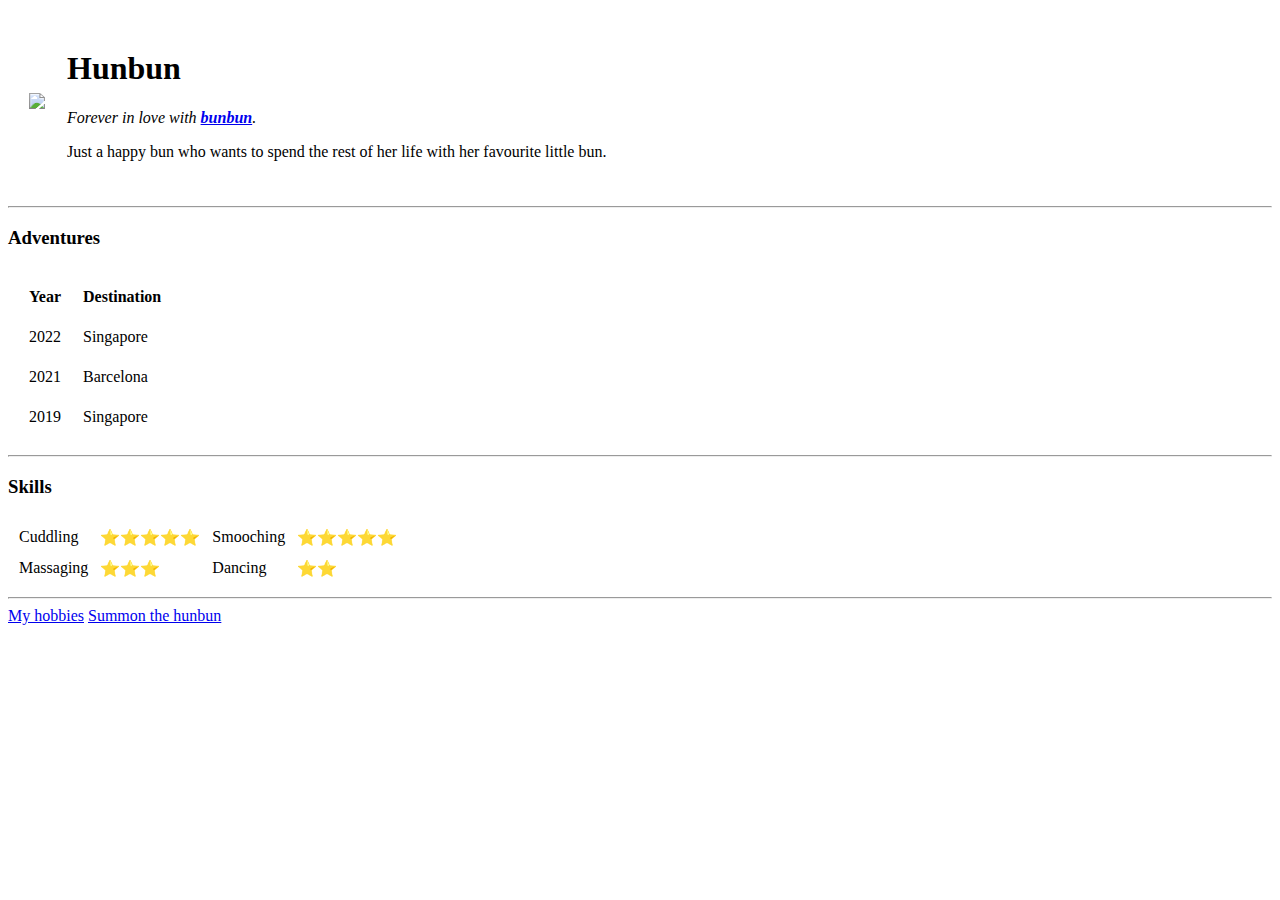
==== index.html @ d1f8c24c "v1 initial files" ====
<!DOCTYPE html>
<html lang="en">
  <head>
    <meta charset="UTF-8" />
    <title>Aschit's page</title>
  </head>
  <body>
    <table cellspacing="20">
      <tr>
        <td>
          <img
            src="https://image.spreadshirtmedia.com/image-server/v1/products/T1303A1PA2671PT24X0Y0D1029186445W41024H41024/views/1,width=650,height=650,appearanceId=1/peach-goma-mochi-cat-kitty-cute-romantic-kawaii-gift-boyfriend-girlfriend.jpg"
          />
        </td>
        <td>
          <h1>Hunbun</h1>
          <i
            ><p>
              Forever in love with
              <strong
                ><a
                  href="https://i.pinimg.com/originals/44/d7/a6/44d7a60b7f6b45d2012137bcbe9f5cfa.gif"
                  >bunbun</a
                ></strong
              >.
            </p></i
          >

          <p>
            Just a happy bun who wants to spend the rest of her life with her
            favourite little bun.
          </p>
        </td>
      </tr>
    </table>

    <hr />
    <h3>Adventures</h3>
    <p></p>
    <table cellspacing="20">
      <thead>
        <tr>
          <th>Year</th>
          <th>Destination</th>
        </tr>
      </thead>
      <tr>
        <td>2022</td>
        <td>Singapore</td>
      </tr>
      <tr>
        <td>2021</td>
        <td>Barcelona</td>
      </tr>
      <tr>
        <td>2019</td>
        <td>Singapore</td>
      </tr>
    </table>
    <hr />

    <h3>Skills</h3>
    <table cellspacing="10">
      <tr>
        <td>Cuddling</td>
        <td>⭐️⭐️⭐️⭐️⭐️</td>
        <td>Smooching</td>
        <td>⭐️⭐️⭐️⭐️⭐️</td>
      </tr>
      <tr>
        <td>Massaging</td>
        <td>⭐️⭐️⭐️</td>
        <td>Dancing</td>
        <td>⭐️⭐️</td>
      </tr>
    </table>
    <hr />

    <a href="hobbies.html">My hobbies</a>

    <a href="contact.html">Summon the hunbun</a>
  </body>
</html>
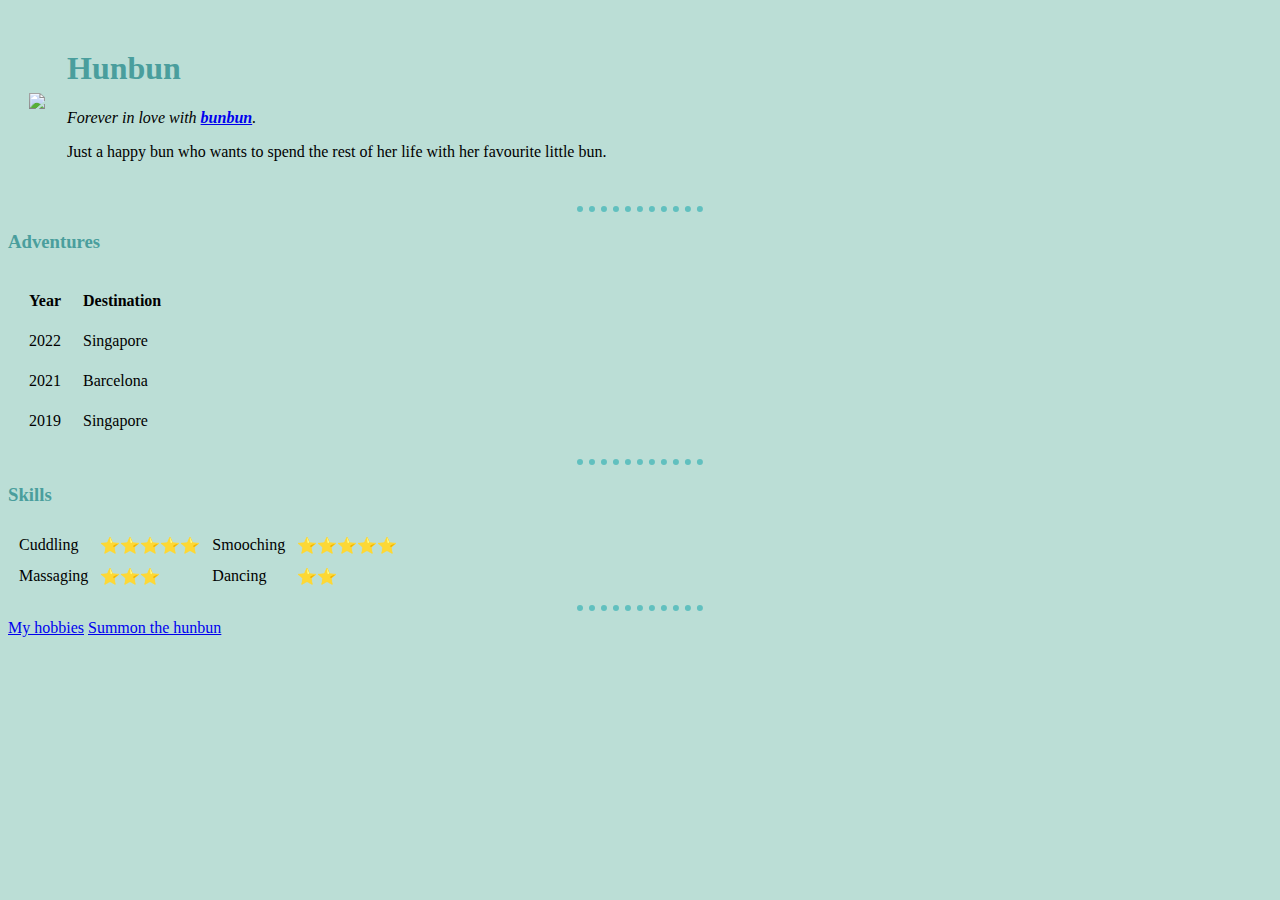
==== commit 19912afc: "adding css" ====
--- a/index.html
+++ b/index.html
@@ -3,6 +3,8 @@
   <head>
     <meta charset="UTF-8" />
     <title>Aschit's page</title>
+    <link rel="stylesheet" href="css/styles.css">
+
   </head>
   <body>
     <table cellspacing="20">
--- a/css/styles.css
+++ b/css/styles.css
@@ -0,0 +1,17 @@
+body {
+    background-color: #BBDED6;
+}
+hr {
+    border-color: #61C0BF;
+    border-style: none;
+    border-top-style:dotted;
+    width: 10%;
+    border-width: 6px;
+}
+img {
+    height: 300px;
+}
+
+h1, h3 {
+    color: #4a9e9d;
+}